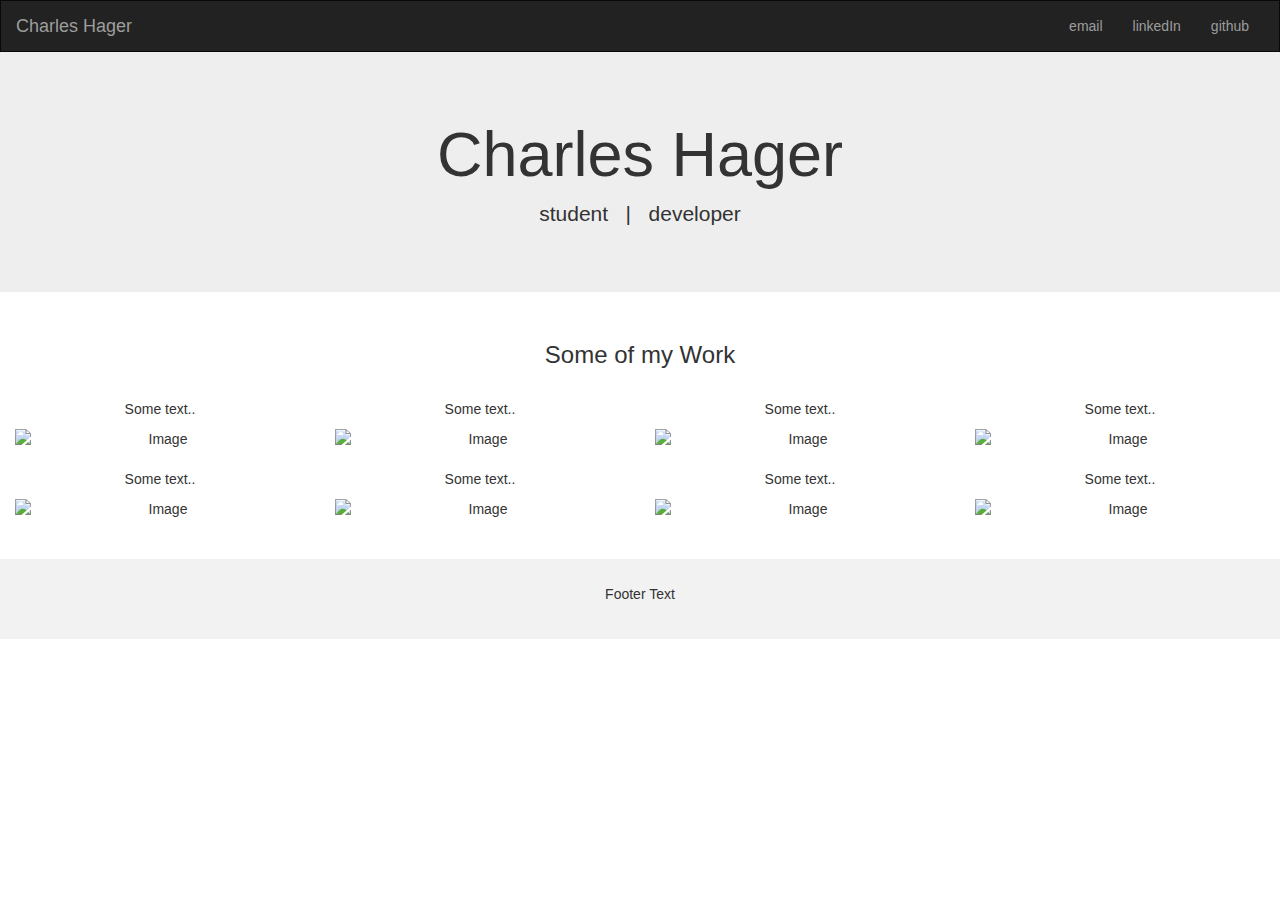
==== index.html @ 2aa19cea "Initial commit" ====
<!DOCTYPE html>
<html lang="en">
<head>
  <title>Bootstrap Example</title>
  <meta charset="utf-8">
  <meta name="viewport" content="width=device-width, initial-scale=1">
  <link rel="stylesheet" href="https://maxcdn.bootstrapcdn.com/bootstrap/3.3.7/css/bootstrap.min.css">
  <script src="https://ajax.googleapis.com/ajax/libs/jquery/3.2.1/jquery.min.js"></script>
  <script src="js/bootstrap.min.js"></script>
  <style>
    /* Remove the navbar's default margin-bottom and rounded borders */ 
    .navbar {
      margin-bottom: 0;
      border-radius: 0;
    }
    
    /* Add a gray background color and some padding to the footer */
    footer {
      background-color: #f2f2f2;
      padding: 25px;
    }
  </style>
</head>
<body>

<nav class="navbar navbar-inverse">
  <div class="container-fluid">
    <div class="navbar-header">
      <button type="button" class="navbar-toggle" data-toggle="collapse" data-target="#myNavbar">
        <span class="icon-bar"></span>
        <span class="icon-bar"></span>
        <span class="icon-bar"></span>                        
      </button>
      <a class="navbar-brand" href="#">Charles Hager</a>
    </div>
    <div class="collapse navbar-collapse" id="myNavbar">
      <ul class="nav navbar-nav navbar-right">
        <li><a href="#">email</a></li>
        <li><a href="#">linkedIn</a></li>
        <li><a href="#">github</a></li>
      </ul>
    </div>
  </div>
</nav>

<div class="jumbotron">
  <div class="container text-center">
    <h1>Charles Hager</h1>      
    <p>student &#160; | &#160; developer</p>
  </div>
</div>
  
<div class="container-fluid bg-3 text-center">    
  <h3>Some of my Work</h3><br>
  <div class="row">
    <div class="col-sm-3">
      <p>Some text..</p>
      <img src="https://placehold.it/150x80?text=IMAGE" class="img-responsive" style="width:100%" alt="Image">
    </div>
    <div class="col-sm-3"> 
      <p>Some text..</p>
      <img src="https://placehold.it/150x80?text=IMAGE" class="img-responsive" style="width:100%" alt="Image">
    </div>
    <div class="col-sm-3"> 
      <p>Some text..</p>
      <img src="https://placehold.it/150x80?text=IMAGE" class="img-responsive" style="width:100%" alt="Image">
    </div>
    <div class="col-sm-3">
      <p>Some text..</p>
      <img src="https://placehold.it/150x80?text=IMAGE" class="img-responsive" style="width:100%" alt="Image">
    </div>
  </div>
</div><br>

<div class="container-fluid bg-3 text-center">    
  <div class="row">
    <div class="col-sm-3">
      <p>Some text..</p>
      <img src="https://placehold.it/150x80?text=IMAGE" class="img-responsive" style="width:100%" alt="Image">
    </div>
    <div class="col-sm-3"> 
      <p>Some text..</p>
      <img src="https://placehold.it/150x80?text=IMAGE" class="img-responsive" style="width:100%" alt="Image">
    </div>
    <div class="col-sm-3"> 
      <p>Some text..</p>
      <img src="https://placehold.it/150x80?text=IMAGE" class="img-responsive" style="width:100%" alt="Image">
    </div>
    <div class="col-sm-3">
      <p>Some text..</p>
      <img src="https://placehold.it/150x80?text=IMAGE" class="img-responsive" style="width:100%" alt="Image">
    </div>
  </div>
</div><br><br>

<footer class="container-fluid text-center">
  <p>Footer Text</p>
</footer>

</body>
</html>
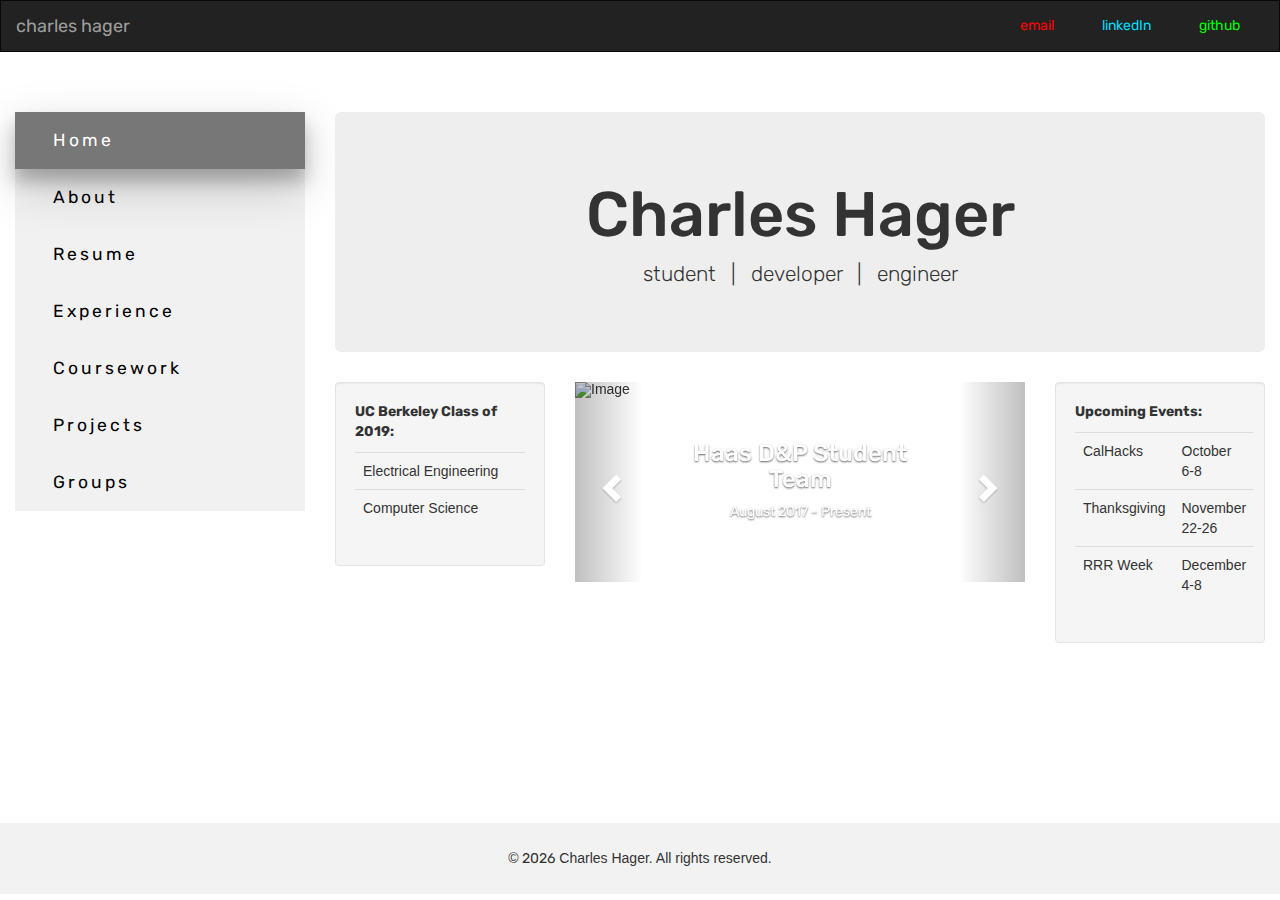
==== commit b413db15: "Almost finished homepage" ====
--- a/index.html
+++ b/index.html
@@ -1,100 +1,187 @@
 <!DOCTYPE html>
 <html lang="en">
 <head>
-  <title>Bootstrap Example</title>
+  <title>Charles Hager @ UCB</title>
   <meta charset="utf-8">
+  <!--Bootstrap Imports-->
   <meta name="viewport" content="width=device-width, initial-scale=1">
   <link rel="stylesheet" href="https://maxcdn.bootstrapcdn.com/bootstrap/3.3.7/css/bootstrap.min.css">
   <script src="https://ajax.googleapis.com/ajax/libs/jquery/3.2.1/jquery.min.js"></script>
-  <script src="js/bootstrap.min.js"></script>
-  <style>
-    /* Remove the navbar's default margin-bottom and rounded borders */ 
-    .navbar {
-      margin-bottom: 0;
-      border-radius: 0;
-    }
-    
-    /* Add a gray background color and some padding to the footer */
-    footer {
-      background-color: #f2f2f2;
-      padding: 25px;
-    }
-  </style>
+  <script src="https://maxcdn.bootstrapcdn.com/bootstrap/3.3.7/js/bootstrap.min.js"></script>
+  <!--Personal Imports-->
+  <link type="text/css" rel="stylesheet" href="stylesheet.css" />
+  <link rel="stylesheet" href="https://fonts.googleapis.com/css?family=Rubik:400,500"/>
+  <link rel="icon" type="image/png" href="images/icon.png" />
 </head>
 <body>
-
+<!--Top-Navbar and Outgoing Links-->
 <nav class="navbar navbar-inverse">
   <div class="container-fluid">
     <div class="navbar-header">
-      <button type="button" class="navbar-toggle" data-toggle="collapse" data-target="#myNavbar">
+      <button type="button" class="navbar-toggle" data-toggle="collapse" data-target="#topNav">
         <span class="icon-bar"></span>
         <span class="icon-bar"></span>
         <span class="icon-bar"></span>                        
       </button>
-      <a class="navbar-brand" href="#">Charles Hager</a>
+      <a class="navbar-brand" href="#" >charles hager</a>
     </div>
-    <div class="collapse navbar-collapse" id="myNavbar">
+    <div class="collapse navbar-collapse" id="topNav">
       <ul class="nav navbar-nav navbar-right">
-        <li><a href="#">email</a></li>
-        <li><a href="#">linkedIn</a></li>
-        <li><a href="#">github</a></li>
+        <li><a href="mailto:clhager@berkeley.edu" style="color:#ff0000;">&#160;&#160;&#160;email&#160;&#160;&#160;</a></li>
+        <li><a href="https://www.linkedin.com/in/charles-hager-914b54135/" style="color:#00ddff;">&#160;&#160;&#160;linkedIn&#160;&#160;&#160;</a></li>
+        <li><a href="https://github.com/clhager?tab=repositories" style="color:#00ff00;">&#160;&#160;&#160;github&#160;&#160;&#160;</a></li>
       </ul>
     </div>
   </div>
 </nav>
+<!--Side-Navbar-->
+<!--Mobile Version-->
+<nav class="navbar navbar-default visible-xs">
+  <div class="container-fluid">
+    <div class="navbar-header">
+      <button type="button" class="navbar-toggle" data-toggle="collapse" data-target="#sideNav">
+        <span class="icon-bar"></span>
+        <span class="icon-bar"></span>
+        <span class="icon-bar"></span>                        
+      </button>
+      <a class="navbar-brand" href="#"></a>
+    </div>
+    <div class="collapse navbar-collapse" id="sideNav">
+      <ul class="nav navbar-nav navbar-right">
+        <li><a href="mailto:clhager@berkeley.edu">Home</a></li>
+        <li><a href="https://www.linkedin.com/in/charles-hager-914b54135/">About</a></li>
+        <li><a href="https://github.com/clhager?tab=repositories">Resume</a></li>
+      </ul>
+    </div>
+  </div>
+</nav>
+<!--Desktop Version-->
+<br class="hidden-xs">
+<br class="hidden-xs">
+<br>
+<div class="container-fluid">
+  <div class="row content">
+    <div class="col-sm-3 sidenav hidden-xs">
+      <ul id="nav-bar">
+          <li><a class="active" href="index.html">
+              <span> Home </span></a></li>
+          <li><a href="about.html">
+              <span> About </span></a></li>
+          <li><a href="resume.pdf" target="_blank">
+              <span> Resume </span></a></li>
+          <li><a href="experience.html">
+              <span> Experience </span></a></li>
+          <li><a href="coursework.html">
+              <span> Coursework </span></a></li>
+          <li><a href="projects.html">
+              <span> Projects </span></a></li>
+          <li><a href="groups.html">
+              <span> Groups </span></a></li>
+      </ul>
+    </div>
 
-<div class="jumbotron">
-  <div class="container text-center">
-    <h1>Charles Hager</h1>      
-    <p>student &#160; | &#160; developer</p>
+    <div class="col-sm-9">
+      <div class="jumbotron">
+        <div class="container text-center">
+          <h1>Charles Hager</h1>      
+          <p>student &#160; | &#160; developer &#160; | &#160; engineer</p>
+        </div>
+      </div>
+
+      <div class="row">
+        <div class="col-sm-3">
+          <div class="well">
+            <table class="table">
+              <p><strong>UC Berkeley Class of 2019:</strong></p>
+              <tbody>
+                <tr>
+                  <td>Electrical Engineering</td>
+                </tr>
+                <tr>
+                  <td>Computer Science</td>
+                </tr>
+              </tbody>
+            </table>
+          </div>
+        </div>
+        <div class="col-sm-6">
+          <div id="myCarousel" class="carousel slide" data-ride="carousel">
+            <!-- Indicators -->
+            <ol class="carousel-indicators">
+              <li data-target="#myCarousel" data-slide-to="0" class="active"></li>
+              <li data-target="#myCarousel" data-slide-to="1"></li>
+            </ol>
+
+            <!-- Wrapper for slides -->
+            <div class="carousel-inner" role="listbox">
+              <div class="item active">
+                <img src="https://placehold.it/800x400?text=IMAGE" alt="Image">
+                <div class="carousel-caption">
+                  <h3>Haas D&ampP Student Team</h3>
+                  <p>August 2017 - Present</p>
+                </div>      
+              </div>
+
+              <div class="item">
+                <img src="https://placehold.it/800x400?text=Another Image Maybe" alt="Image">
+                <div class="carousel-caption">
+                  <h3>16bit Computer</h3>
+                  <span class="label label-danger">Logisim</span> <span class="label label-success">Java</span>
+                </div>      
+              </div>
+            </div>
+
+            <!-- Left and right controls -->
+            <a class="left carousel-control" href="#myCarousel" role="button" data-slide="prev">
+              <span class="glyphicon glyphicon-chevron-left" aria-hidden="true"></span>
+              <span class="sr-only">Previous</span>
+            </a>
+            <a class="right carousel-control" href="#myCarousel" role="button" data-slide="next">
+              <span class="glyphicon glyphicon-chevron-right" aria-hidden="true"></span>
+              <span class="sr-only">Next</span>
+            </a>
+          </div>
+        </div>
+        <div class="col-sm-3">
+          <div class="well">
+            <table class="table">
+              <p><strong>Upcoming Events:</strong></p>
+              <tbody>
+                <tr>
+                  <td>CalHacks</td>
+                  <td>October 6-8</td>
+                </tr>
+                <tr>
+                  <td>Thanksgiving</td>
+                  <td>November 22-26</td>
+                </tr>
+                <tr>
+                  <td>RRR Week</td>
+                  <td>December 4-8</td>
+                </tr>
+              </tbody>
+            </table>
+          </div>
+        </div>
+      </div>
+    </div>
   </div>
 </div>
-  
-<div class="container-fluid bg-3 text-center">    
-  <h3>Some of my Work</h3><br>
-  <div class="row">
-    <div class="col-sm-3">
-      <p>Some text..</p>
-      <img src="https://placehold.it/150x80?text=IMAGE" class="img-responsive" style="width:100%" alt="Image">
-    </div>
-    <div class="col-sm-3"> 
-      <p>Some text..</p>
-      <img src="https://placehold.it/150x80?text=IMAGE" class="img-responsive" style="width:100%" alt="Image">
-    </div>
-    <div class="col-sm-3"> 
-      <p>Some text..</p>
-      <img src="https://placehold.it/150x80?text=IMAGE" class="img-responsive" style="width:100%" alt="Image">
-    </div>
-    <div class="col-sm-3">
-      <p>Some text..</p>
-      <img src="https://placehold.it/150x80?text=IMAGE" class="img-responsive" style="width:100%" alt="Image">
-    </div>
+<br class="hidden-xs">
+<br class="hidden-xs">
+<br class="hidden-xs">
+<br class="hidden-xs">
+<br class="hidden-xs">
+<br class="hidden-xs">
+<br class="hidden-xs">
+<br class="hidden-xs">
+<footer class="container-fluid text-center">
+  <div>
+    &copy; <span id="current-year"></span> Charles Hager. All rights reserved.
   </div>
-</div><br>
-
-<div class="container-fluid bg-3 text-center">    
-  <div class="row">
-    <div class="col-sm-3">
-      <p>Some text..</p>
-      <img src="https://placehold.it/150x80?text=IMAGE" class="img-responsive" style="width:100%" alt="Image">
-    </div>
-    <div class="col-sm-3"> 
-      <p>Some text..</p>
-      <img src="https://placehold.it/150x80?text=IMAGE" class="img-responsive" style="width:100%" alt="Image">
-    </div>
-    <div class="col-sm-3"> 
-      <p>Some text..</p>
-      <img src="https://placehold.it/150x80?text=IMAGE" class="img-responsive" style="width:100%" alt="Image">
-    </div>
-    <div class="col-sm-3">
-      <p>Some text..</p>
-      <img src="https://placehold.it/150x80?text=IMAGE" class="img-responsive" style="width:100%" alt="Image">
-    </div>
-  </div>
-</div><br><br>
-
-<footer class="container-fluid text-center">
-  <p>Footer Text</p>
+  <script>
+      document.getElementById("current-year").innerHTML = new Date().getFullYear();
+  </script>
 </footer>
 
 </body>
--- a/stylesheet.css
+++ b/stylesheet.css
@@ -0,0 +1,79 @@
+/* Set all text to Google's Rubik font */
+p, h1, h2, h3, h4, h5, h6, a, li, span {
+  font-family:'Rubik';
+}
+
+body {
+
+}
+
+span.underline {
+  border-bottom: 1px solid black;
+}
+
+/* Remove the navbar's default margin-bottom and rounded borders */ 
+.navbar {
+  margin-bottom: 0;
+  border-radius: 0;
+}
+
+#nav-bar {
+	padding: 0px;
+	background-color: #f1f1f1;
+	position: relative;
+	list-style-type: none;
+	font-family: "Rubik", sans-serif;
+}
+
+#nav-bar li a {
+	display: block;
+	color: #000;
+	padding: 18px 16px 14px 8px;
+	text-decoration: none;
+	font-size: 1.25em;
+}
+
+#nav-bar li a span {
+	position: relative;
+	left: 30px;
+	bottom: 2px;
+	letter-spacing: 3px;
+}
+
+#nav-bar li .active {
+	background-color: #777;
+	color: white;
+	box-shadow: 0 12px 16px 0 rgba(0,0,0,0.24),0 17px 50px 0 rgba(0,0,0,0.19);
+}
+
+#nav-bar li a:hover:not(.active) {
+	background-color: #777;
+	color: white;
+	box-shadow: 0 12px 16px 0 rgba(0,0,0,0.24),0 17px 50px 0 rgba(0,0,0,0.19);
+}
+
+#nav-bar li a span:after {
+	content: '\00bb';
+	position: absolute;
+	left: 80px;
+	bottom: -5px;
+	font-size: 1.3em;
+	opacity: 0;
+}
+
+#nav-bar li a:hover span:after {
+	opacity: 1;
+	left: 150px;
+	transition: 0.2s;
+}
+
+.carousel-inner img {
+      width: 100%; /* Set width to 100% */
+      min-height: 200px;
+    }
+
+/* Add a gray background color and some padding to the footer */
+footer {
+  background-color: #f2f2f2;
+  padding: 25px;
+}
